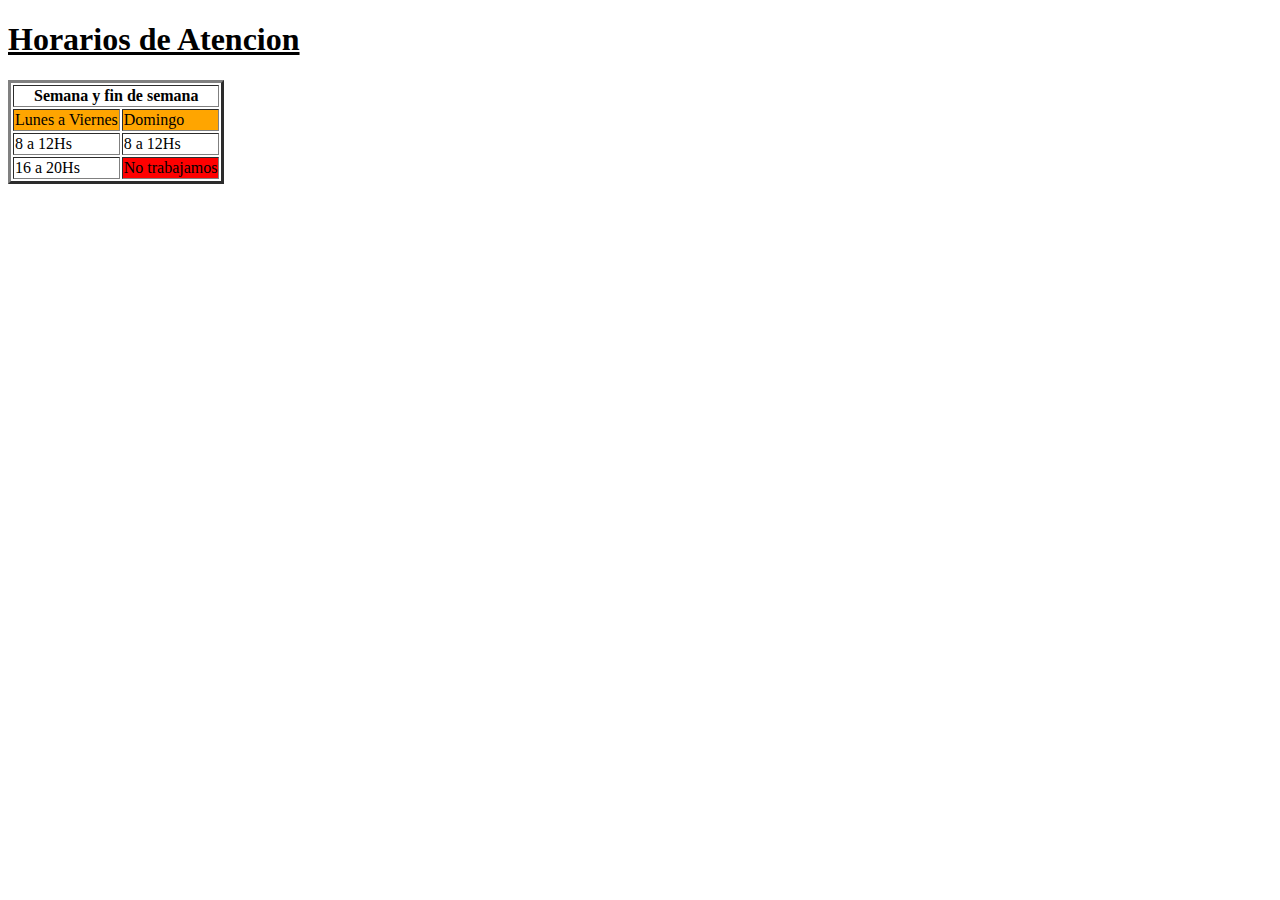
==== Horarios.html @ 89bf3c57 "Tabla de Horarios" ====
<!DOCTYPE html>
<html lang="en">
<head>
    <meta charset="UTF-8">
    <meta name="viewport" content="width=device-width, initial-scale=1.0">
    <title>Horarios de Atencion</title>
</head>
<body>
    <h1><u>Horarios de Atencion </u></h1>
    <table border="3">
        <tr>
        <th colspan="2">Semana y fin de semana</th>
    </tr>
    <tr>
        <td bgcolor="orange">Lunes a Viernes </td>
        <td bgcolor="orange">Domingo </td>
    </tr>
    <tr>
        <td>8 a 12Hs</td>
        <td>8 a 12Hs</td>
    </tr>
    <tr>
        <td>16 a 20Hs</td>
        <td bgcolor="red">No trabajamos</td>
    </tr>
   </body>
</html>
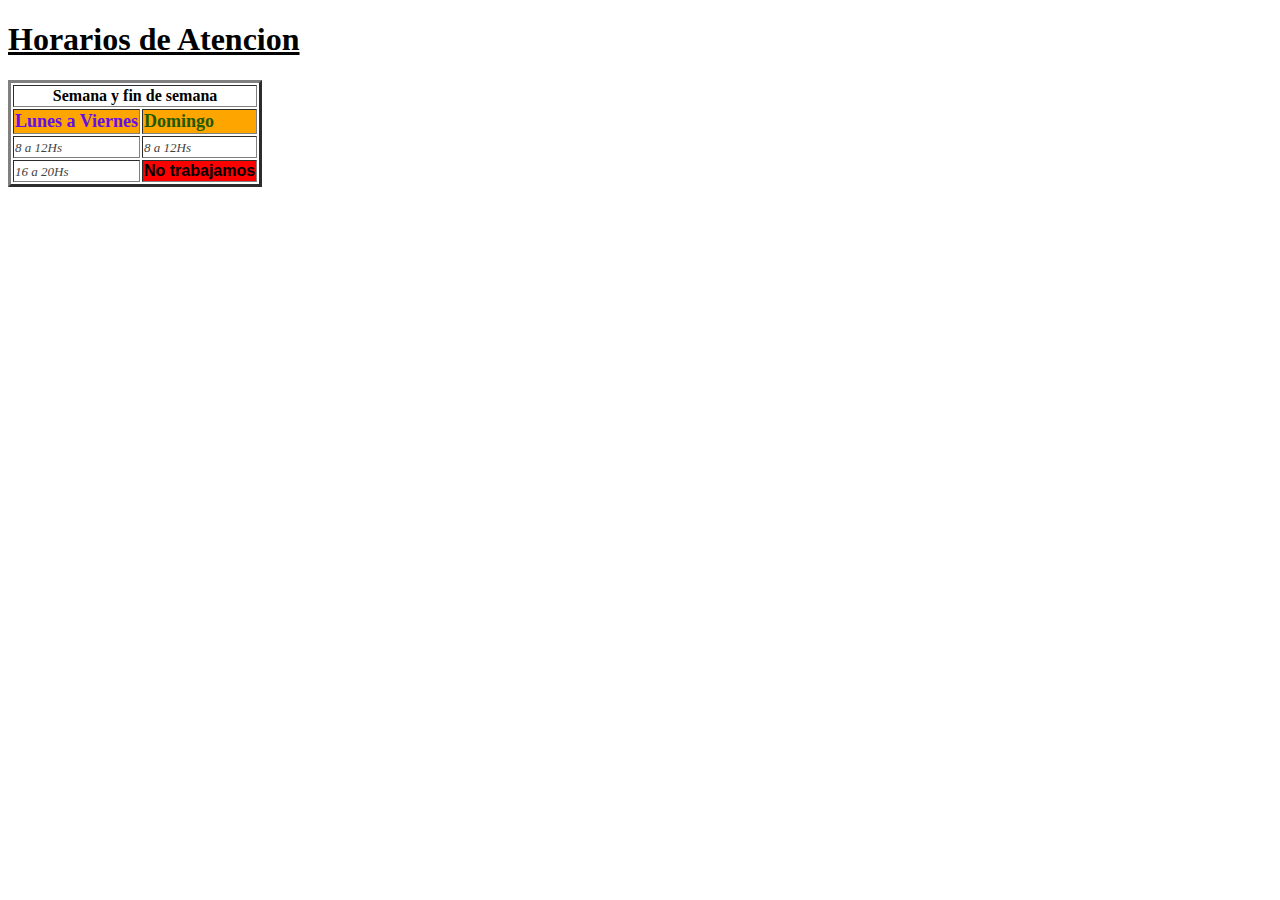
==== commit dfd85829: "Tarea clase 4" ====
--- a/Horarios.html
+++ b/Horarios.html
@@ -9,19 +9,19 @@
     <h1><u>Horarios de Atencion </u></h1>
     <table border="3">
         <tr>
-        <th colspan="2">Semana y fin de semana</th>
+        <th colspan="2"><b> Semana y fin de semana </b></th>
     </tr>
     <tr>
-        <td bgcolor="orange">Lunes a Viernes </td>
-        <td bgcolor="orange">Domingo </td>
+        <td bgcolor="orange" style="color: rgb(100, 12, 233);"><font size=4><b>Lunes a Viernes </font></b></td>
+        <td bgcolor="orange" style="color: rgb(30, 90, 3);"><font size=4><b> Domingo </font></b></td>
     </tr>
     <tr>
-        <td>8 a 12Hs</td>
-        <td>8 a 12Hs</td>
+        <td style="color: rgb(67, 67, 67);"><i><font size=2> 8 a 12Hs</font></i></td>
+        <td style="color: rgb(67, 67, 67);"><i><font size=2>8 a 12Hs</font></i></td>
     </tr>
     <tr>
-        <td>16 a 20Hs</td>
-        <td bgcolor="red">No trabajamos</td>
+        <td style="color: rgb(67, 67, 67);"><i><font size=2>16 a 20Hs</font></i></td>
+        <td bgcolor="red"><font face="Arial"><b>No trabajamos</font></b></td>
     </tr>
    </body>
 </html>